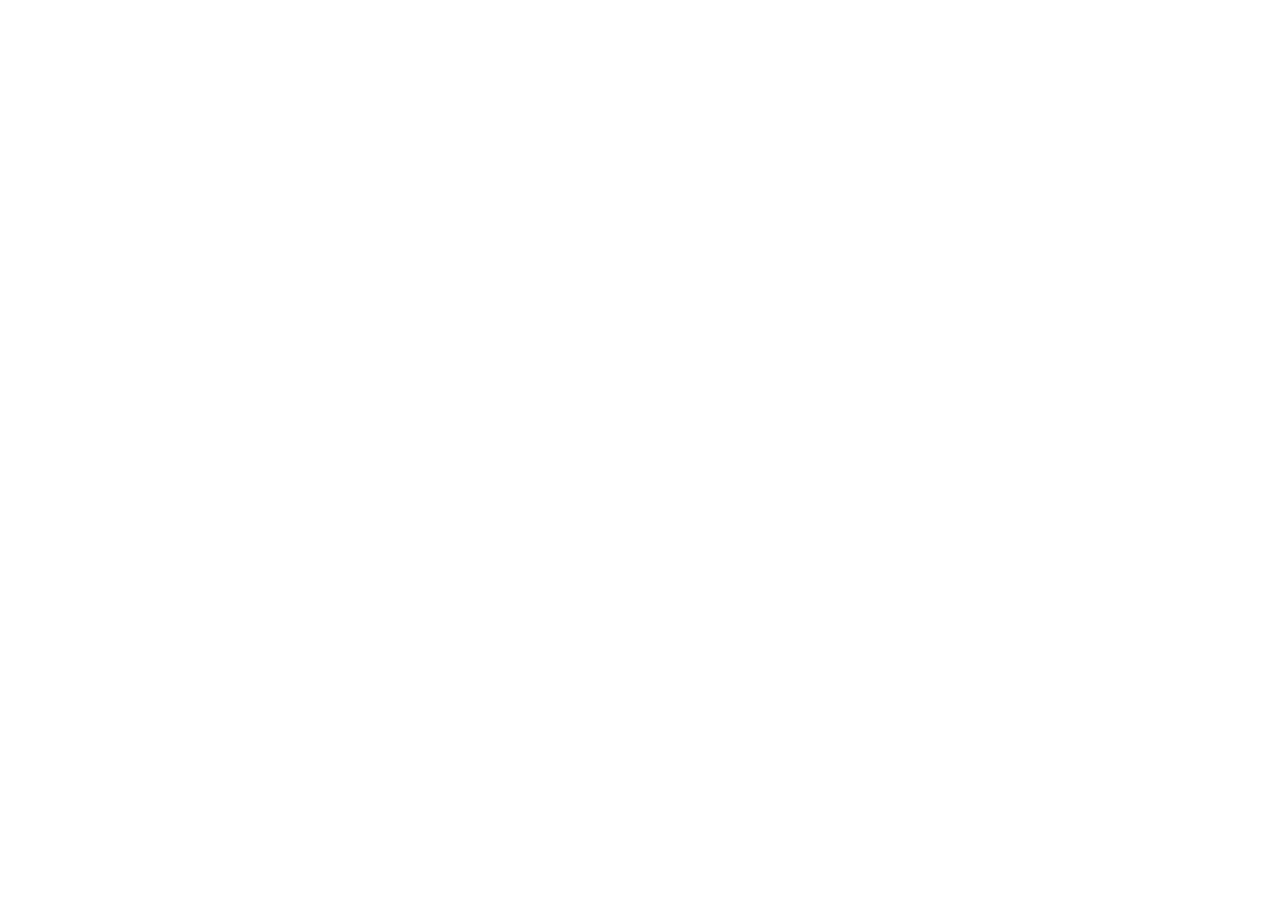
==== index.html @ 210fc1e4 "Atualização" ====
<!DOCTYPE html>
<html lang="pt-br">
<head>
    <meta charset="UTF-8">
    <meta name="viewport" content="width=device-width, initial-scale=1.0">
    <title>First Front</title>
</head>
<body>

    <div id="wrap">



    </div>

    
    
</body>
</html>
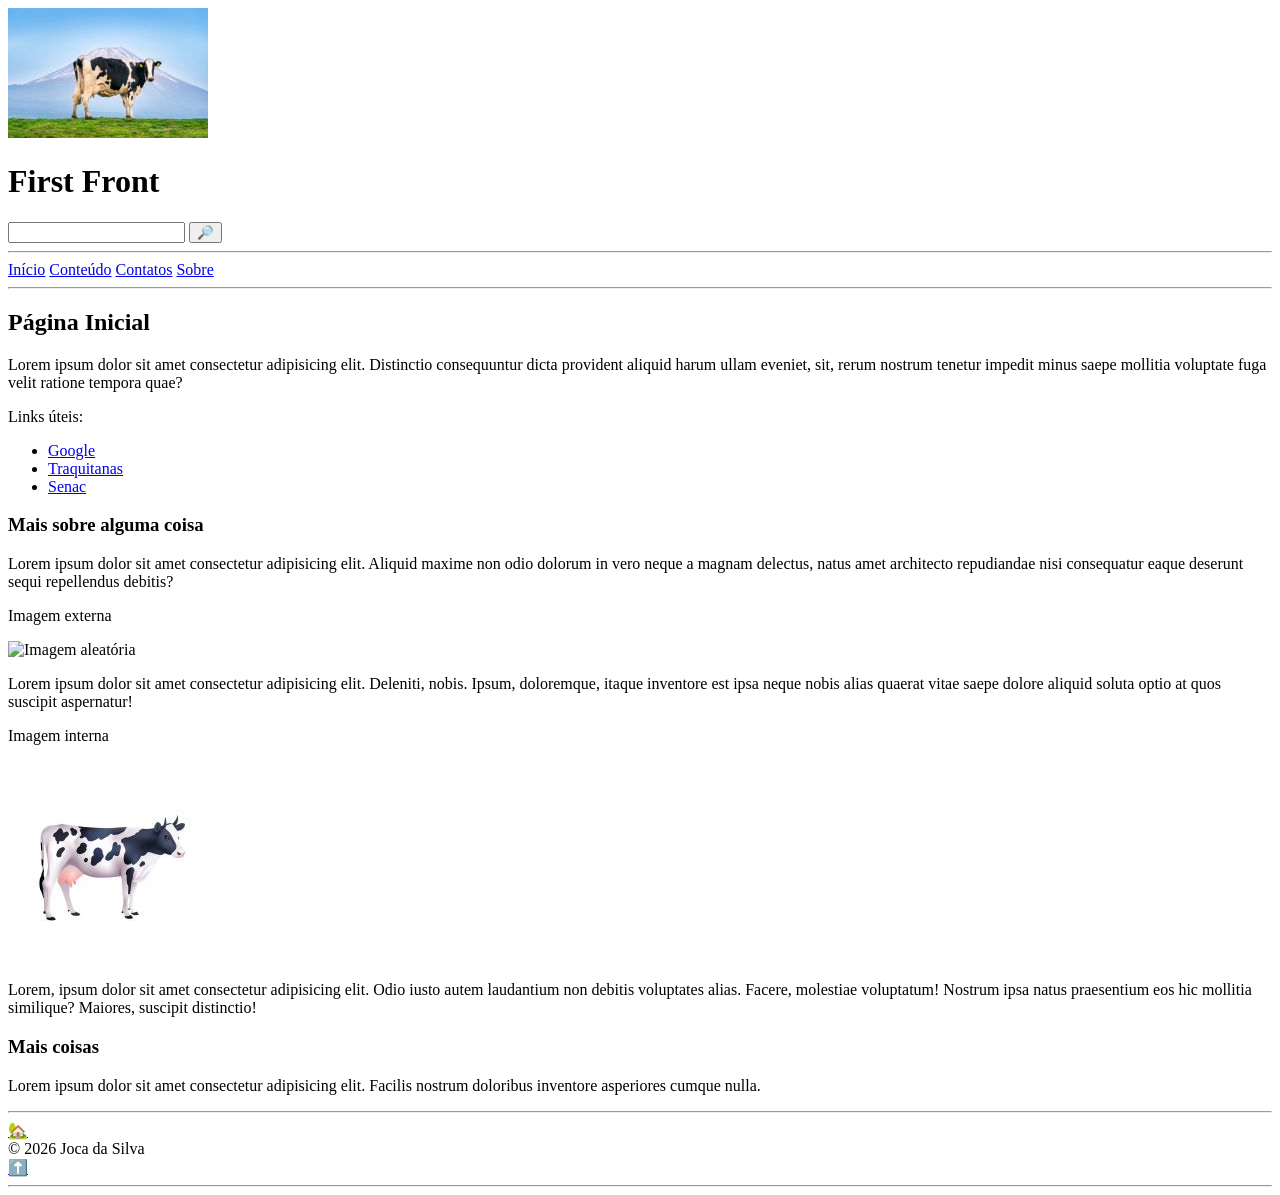
==== commit baca2324: "Site" ====
--- a/index.html
+++ b/index.html
@@ -1,19 +1,102 @@
 <!DOCTYPE html>
 <html lang="pt-br">
+
 <head>
     <meta charset="UTF-8">
     <meta name="viewport" content="width=device-width, initial-scale=1.0">
     <title>First Front</title>
 </head>
+
 <body>
 
+    <!-- div conteiner que limita a largura do conteúdo -->
     <div id="wrap">
 
+      <!-- Cabeçalho -->
+        <header>
 
+            <!-- Logotipo clicável para a página inicial -->
+            <a href="index.html"><img src="img/logo.jpg" alt="Logotipo do First Front"></a>
 
+            <h1>First Front</h1>
+
+            <!-- Formulário de pesquisa no site -->
+             <form action="https://www.google.com/search" method="get" target="_blank">
+               <input type="search" name="q" required>
+                <button type="submit">🔎</button>
+             </form>
+        </header>
+
+        
+<hr>
+        <!-- Menu principal -->
+        <nav>
+            <a href="index.html">Início</a>
+            <a href="conteudo.html">Conteúdo</a>
+            <a href="contatos.html">Contatos</a>
+            <a href="sobre.html">Sobre</a>
+        </nav>
+<hr>
+        <!-- Conteúdo principal -->
+        <main>
+            <section>
+
+                <h2>Página Inicial</h2>
+                <p>Lorem ipsum dolor sit amet consectetur adipisicing elit. Distinctio consequuntur dicta provident
+                    aliquid harum ullam eveniet, sit, rerum nostrum tenetur impedit minus saepe mollitia voluptate fuga
+                    velit ratione tempora quae?</p>
+                <p>Links úteis:</p>
+
+                <!-- 
+                Lista de links externos que abrem em uma nova guia.
+                Use o atributo target="_blank" para abrir o link em outra guia
+                -->
+                <ul>
+                    <li><a href="https://google.com" target="_blank">Google</a></li>
+                    <li><a href="https://links.lufer.click" target="_blank">Traquitanas</a></li>
+                    <li><a href="https://www.rj.senac.br" target="_blank">Senac</a></li>
+                </ul>
+
+                <h3>Mais sobre alguma coisa</h3>
+                <p>Lorem ipsum dolor sit amet consectetur adipisicing elit. Aliquid maxime non odio dolorum in vero
+                    neque a magnam delectus, natus amet architecto repudiandae nisi consequatur eaque deserunt sequi
+                    repellendus debitis?</p>
+
+                <p>Imagem externa</p>
+                <img src="https://picsum.photos/400/300" alt="Imagem aleatória">
+
+                <p>Lorem ipsum dolor sit amet consectetur adipisicing elit. Deleniti, nobis. Ipsum, doloremque, itaque
+                    inventore est ipsa neque nobis alias quaerat vitae saepe dolore aliquid soluta optio at quos
+                    suscipit aspernatur!</p>
+
+                <p>Imagem interna</p>
+                <img src="img/1419.jpg" alt="Vaquinha">
+
+            <p>Lorem, ipsum dolor sit amet consectetur adipisicing elit. Odio iusto autem laudantium non debitis
+                    voluptates alias. Facere, molestiae voluptatum! Nostrum ipsa natus praesentium eos hic mollitia
+                    similique? Maiores, suscipit distinctio!</p>
+
+            </section>
+
+            <!-- Conteúdo complementar -->
+            <aside>
+                <h3>Mais coisas</h3>
+                <p>Lorem ipsum dolor sit amet consectetur adipisicing elit. Facilis nostrum doloribus inventore
+                    asperiores cumque nulla.</p>
+            </aside>
+
+         </main>
+<hr>
+        <!-- rodapé -->
+         <footer>
+            <a href="index.html">🏡</a>
+           <div>&copy; 2026 Joca da Silva</div> 
+         <a href="#top">⬆️</a>
+        
+        </footer>
+<hr>
     </div>
 
-    
-    
 </body>
+
 </html>
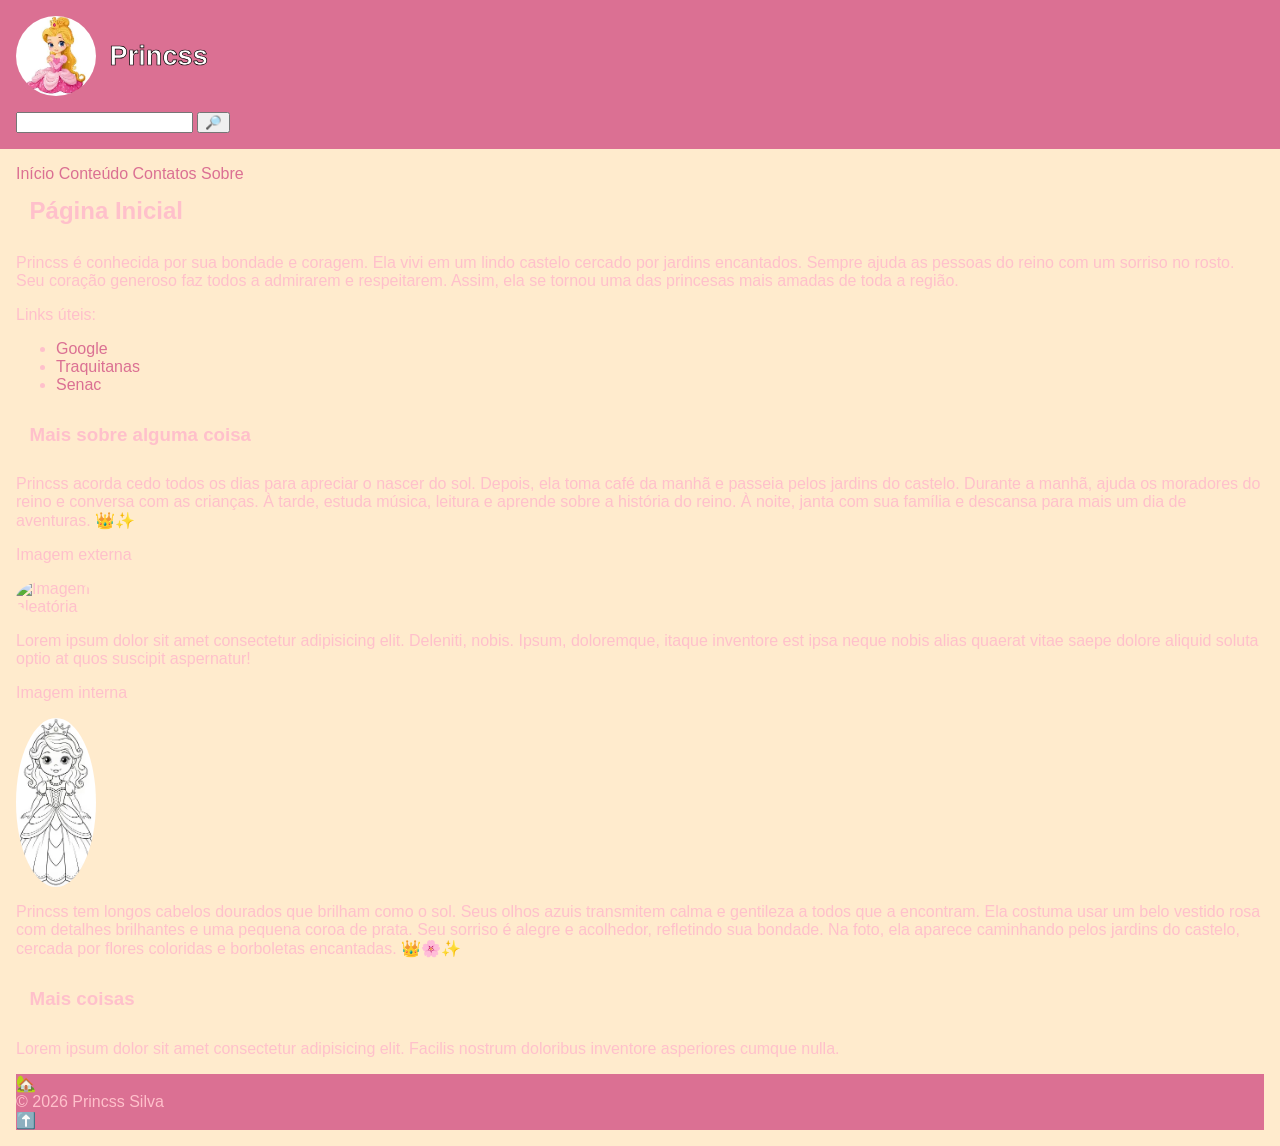
==== commit 5580545c: "Atualizações" ====
--- a/index.html
+++ b/index.html
@@ -5,6 +5,87 @@
     <meta charset="UTF-8">
     <meta name="viewport" content="width=device-width, initial-scale=1.0">
     <title>First Front</title>
+    <link rel="stylesheet" href="css/style.css">
+    <style>
+        /***********************************
+         * Folhas de Estilo do Frist Front *
+         ***********************************/
+
+        /***** Reset Geral *****/
+
+        /* Todas as caixas */
+        * {
+            box-sizing: border-box;
+            outline: none;
+        }
+
+        /* Todos links */
+        a {
+            text-decoration: none;
+            color: palevioletred;
+        }
+
+        /* Todos os links com ponteiro sobre */
+        a:hover {
+            color: blacked;
+        }
+
+        /* Elementoas raiz */
+        html,
+        body {
+            position: relative;
+            width: 100%;
+            margin: 0;
+            padding: 0;
+
+            /* Definir a fonte padrão e o tamanho */
+            font-family: Verdana, Geneva, Tahoma, sans-serif;
+            font-size: 16px;
+            /*
+           O atributo acima define uma unidade "rem".
+           Iso significa que 1rem = 16px, .5rem = 8px, 2rem = 32px 
+           */
+        }
+
+        h1,
+        h2,
+        h3,
+        h4,
+        h5,
+        h6 {
+            margin: 0;
+            padding: .85rem;
+        }
+
+        /***** Cabeçalho *****/
+        /* Seleciona o elemento "header" que é filho direto do emelento div#wrap */
+        #wrap>header {
+            background-color: yellow;
+            padding: 1rem;
+        }
+
+        #wrap>header img {
+            display: block;
+            width: 5rem;
+            height: auto;
+            border-radius: 50%;
+        }
+
+          #wrap>header>div {
+            display: flex;
+            align-items:center;
+        }
+
+        #wrap > header form {
+            margin-top: 1rem;
+        }
+
+         #wrap > header h1 {
+            font-size: 1.7rem;
+            color: #fff;
+            -webkit-text-stroke: .7px black;
+         }
+    </style>
 </head>
 
 <body>
@@ -12,89 +93,102 @@
     <!-- div conteiner que limita a largura do conteúdo -->
     <div id="wrap">
 
-      <!-- Cabeçalho -->
-        <header>
+        <!-- Cabeçalho -->
+        <header style="background-color:palevioletred ; color: whitesmoke;">
+            <div>
 
-            <!-- Logotipo clicável para a página inicial -->
-            <a href="index.html"><img src="img/logo.jpg" alt="Logotipo do First Front"></a>
+                <!-- Logotipo clicável para a página inicial -->
+                <a href="index.html"><img src="img/OIP (1).webp" alt="Logotipo do First Front"></a>
 
-            <h1>First Front</h1>
+                <h1>Princss</h1>
+            </div>
+
 
             <!-- Formulário de pesquisa no site -->
-             <form action="https://www.google.com/search" method="get" target="_blank">
-               <input type="search" name="q" required>
+            <form action="https://www.google.com/search" method="get" target="_blank">
+                <input type="search" name="q" required>
                 <button type="submit">🔎</button>
-             </form>
+            </form>
         </header>
 
-        
-<hr>
+
+
         <!-- Menu principal -->
-        <nav>
+        <header style="background-color:blanchedalmond; color: black;">
             <a href="index.html">Início</a>
             <a href="conteudo.html">Conteúdo</a>
             <a href="contatos.html">Contatos</a>
             <a href="sobre.html">Sobre</a>
-        </nav>
-<hr>
-        <!-- Conteúdo principal -->
-        <main>
-            <section>
+            </nav>
 
-                <h2>Página Inicial</h2>
-                <p>Lorem ipsum dolor sit amet consectetur adipisicing elit. Distinctio consequuntur dicta provident
-                    aliquid harum ullam eveniet, sit, rerum nostrum tenetur impedit minus saepe mollitia voluptate fuga
-                    velit ratione tempora quae?</p>
-                <p>Links úteis:</p>
+            <!-- Conteúdo principal -->
 
-                <!-- 
+            <main>
+
+                <section>
+
+                    <h2>Página Inicial</h2>
+                    <p>Princss é conhecida por sua bondade e coragem.
+                        Ela vivi em um lindo castelo cercado por jardins encantados.
+                        Sempre ajuda as pessoas do reino com um sorriso no rosto.
+                        Seu coração generoso faz todos a admirarem e respeitarem.
+                        Assim, ela se tornou uma das princesas mais amadas de toda a região.</p>
+                    <p>Links úteis:</p>
+
+
+                    <!-- 
                 Lista de links externos que abrem em uma nova guia.
                 Use o atributo target="_blank" para abrir o link em outra guia
                 -->
-                <ul>
-                    <li><a href="https://google.com" target="_blank">Google</a></li>
-                    <li><a href="https://links.lufer.click" target="_blank">Traquitanas</a></li>
-                    <li><a href="https://www.rj.senac.br" target="_blank">Senac</a></li>
-                </ul>
+                    <ul>
+                        <li><a href="https://google.com" target="_blank">Google</a></li>
+                        <li><a href="https://links.lufer.click" target="_blank">Traquitanas</a></li>
+                        <li><a href="https://www.rj.senac.br" target="_blank">Senac</a></li>
+                    </ul>
 
-                <h3>Mais sobre alguma coisa</h3>
-                <p>Lorem ipsum dolor sit amet consectetur adipisicing elit. Aliquid maxime non odio dolorum in vero
-                    neque a magnam delectus, natus amet architecto repudiandae nisi consequatur eaque deserunt sequi
-                    repellendus debitis?</p>
+                    <h3>Mais sobre alguma coisa</h3>
+                    <p>Princss acorda cedo todos os dias para apreciar o nascer do sol.
+                        Depois, ela toma café da manhã e passeia pelos jardins do castelo.
+                        Durante a manhã, ajuda os moradores do reino e conversa com as crianças.
+                        À tarde, estuda música, leitura e aprende sobre a história do reino.
+                        À noite, janta com sua família e descansa para mais um dia de aventuras. 👑✨</p>
 
-                <p>Imagem externa</p>
-                <img src="https://picsum.photos/400/300" alt="Imagem aleatória">
+                    <p>Imagem externa</p>
+                    <img src="https://picsum.photos/400/300" alt="Imagem aleatória">
 
-                <p>Lorem ipsum dolor sit amet consectetur adipisicing elit. Deleniti, nobis. Ipsum, doloremque, itaque
-                    inventore est ipsa neque nobis alias quaerat vitae saepe dolore aliquid soluta optio at quos
-                    suscipit aspernatur!</p>
+                    <p>Lorem ipsum dolor sit amet consectetur adipisicing elit. Deleniti, nobis. Ipsum, doloremque,
+                        itaque
+                        inventore est ipsa neque nobis alias quaerat vitae saepe dolore aliquid soluta optio at quos
+                        suscipit aspernatur!</p>
 
-                <p>Imagem interna</p>
-                <img src="img/1419.jpg" alt="Vaquinha">
+                    <p>Imagem interna</p>
+                    <img src="img/OIP.webp" alt="Vaquinha">
 
-            <p>Lorem, ipsum dolor sit amet consectetur adipisicing elit. Odio iusto autem laudantium non debitis
-                    voluptates alias. Facere, molestiae voluptatum! Nostrum ipsa natus praesentium eos hic mollitia
-                    similique? Maiores, suscipit distinctio!</p>
+                    <p>Princss tem longos cabelos dourados que brilham como o sol. Seus olhos azuis transmitem calma e
+                        gentileza a todos que a encontram. Ela costuma usar um belo vestido rosa com detalhes brilhantes
+                        e uma pequena coroa de prata. Seu sorriso é alegre e acolhedor, refletindo sua bondade. Na foto,
+                        ela aparece caminhando pelos jardins do castelo, cercada por flores coloridas e borboletas
+                        encantadas. 👑🌸✨</p>
 
-            </section>
+                </section>
 
-            <!-- Conteúdo complementar -->
-            <aside>
-                <h3>Mais coisas</h3>
-                <p>Lorem ipsum dolor sit amet consectetur adipisicing elit. Facilis nostrum doloribus inventore
-                    asperiores cumque nulla.</p>
-            </aside>
+                <!-- Conteúdo complementar -->
+                <aside>
+                    <h3>Mais coisas</h3>
+                    <p>Lorem ipsum dolor sit amet consectetur adipisicing elit. Facilis nostrum doloribus inventore
+                        asperiores cumque nulla.</p>
+                </aside>
 
-         </main>
-<hr>
-        <!-- rodapé -->
-         <footer>
-            <a href="index.html">🏡</a>
-           <div>&copy; 2026 Joca da Silva</div> 
-         <a href="#top">⬆️</a>
-        
-        </footer>
-<hr>
+            </main>
+
+            <!-- rodapé -->
+            <footer>
+                <a href="index.html">🏡</a>
+                <div>&copy; 2026 Princss Silva</div>
+                <a href="#top">⬆️</a>
+
+            </footer>
+
     </div>
 
 </body>
--- a/css/style.css
+++ b/css/style.css
@@ -0,0 +1,2 @@
+footer{ background-color: palevioletred; color: pink;}
+main{background-color: blanchedalmond; color: pink;}
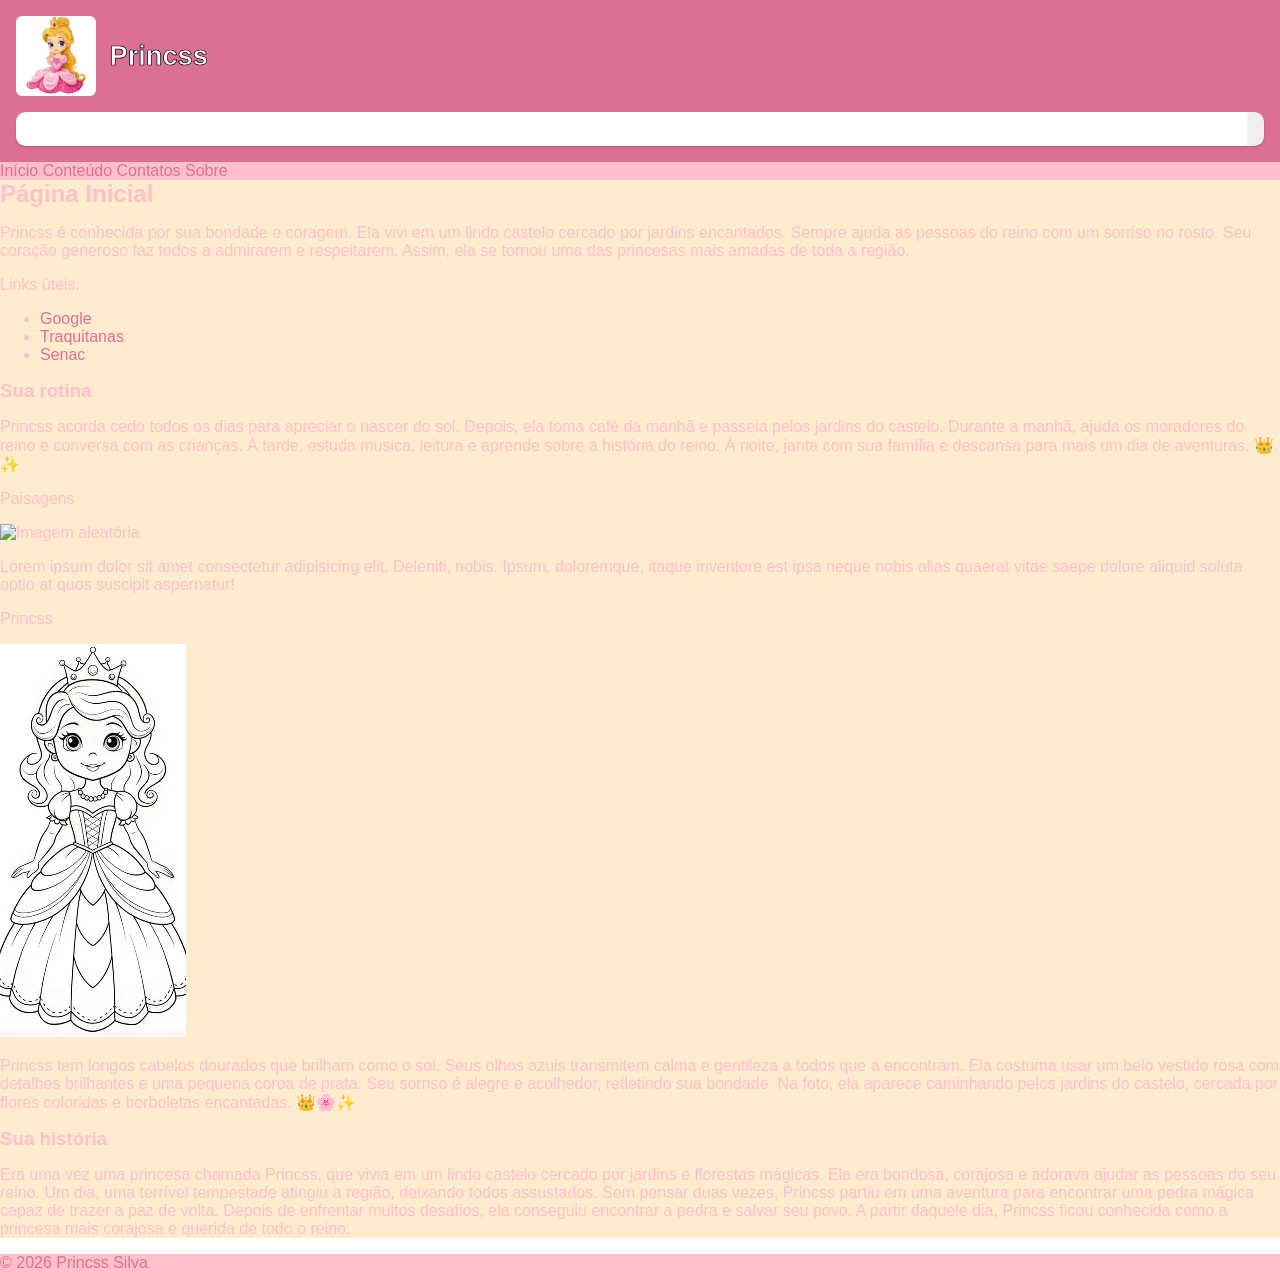
==== commit 39311356: "Atualizações" ====
--- a/index.html
+++ b/index.html
@@ -6,6 +6,7 @@
     <meta name="viewport" content="width=device-width, initial-scale=1.0">
     <title>First Front</title>
     <link rel="stylesheet" href="css/style.css">
+    <link rel="stylesheet" href="https://cdnjs.cloudflare.com/ajax/libs/font-awesome/7.3.1/css/all.min.css">
     <style>
         /***********************************
          * Folhas de Estilo do Frist Front *
@@ -54,7 +55,7 @@
         h5,
         h6 {
             margin: 0;
-            padding: .85rem;
+            padding: 0%;
         }
 
         /***** Cabeçalho *****/
@@ -62,29 +63,80 @@
         #wrap>header {
             background-color: yellow;
             padding: 1rem;
-        }
-
+            background-color: palevioletred;
+            color: whitesmoke;
+        }
+
+        /* Apenas imagem dentro do header. */
         #wrap>header img {
             display: block;
             width: 5rem;
             height: auto;
-            border-radius: 50%;
-        }
-
-          #wrap>header>div {
+            border-radius: .4rem;
+        }
+
+        /* Elemento div que contém logo e nome do site. */
+        #wrap>header>div {
             display: flex;
-            align-items:center;
-        }
-
-        #wrap > header form {
+            align-items: center;
+        }
+
+        /* Formulário de pesquisa no header. */
+        #wrap>header form {
             margin-top: 1rem;
-        }
-
-         #wrap > header h1 {
+            display: flex;
+
+        }
+
+        /* O campo de pesquisa cresce o máximo possível. */
+        #wrap>header form input {
+            flex-grow: 1;
+            border-radius: .6rem 0 0 .6rem; 
+
+        }
+
+        #wrap>header form button {
+            border-radius: 0 .6rem .6rem 0;
+         
+        }
+
+        /* 
+        Seleciona todos os filhos do form e
+        herda as configurações da fonte dos elementos raiz (HTML, BODY). */
+        #wrap>header form>* {
+            font-size: inherit;
+            font-family: inherit;
+            border: none;
+            padding: .5rem;
+            box-shadow: 0 1px 2px 0 rgba(0, 0, 0, .2); 
+        }
+        
+
+
+        /* Título (nome) do site. */
+        #wrap>header h1 {
             font-size: 1.7rem;
             color: #fff;
             -webkit-text-stroke: .7px black;
-         }
+            padding-left: .85rem;
+
+        }
+
+
+
+        /***** Classes de uso geral *****/
+
+        /* Imagens responsivas */
+        img.responsive {
+            max-width: 100%;
+            width: auto;
+        }
+
+        #wrap>nav {
+            background-color: pink;
+            color: white;
+            font-size: 1rem;
+        }
     </style>
 </head>
 
@@ -94,7 +146,7 @@
     <div id="wrap">
 
         <!-- Cabeçalho -->
-        <header style="background-color:palevioletred ; color: whitesmoke;">
+        <header>
             <div>
 
                 <!-- Logotipo clicável para a página inicial -->
@@ -107,87 +159,100 @@
             <!-- Formulário de pesquisa no site -->
             <form action="https://www.google.com/search" method="get" target="_blank">
                 <input type="search" name="q" required>
-                <button type="submit">🔎</button>
+                <button type="submit"><i class="fa-solid fa-magnifying-glass fa-fw"></i></button>
             </form>
         </header>
 
 
 
         <!-- Menu principal -->
-        <header style="background-color:blanchedalmond; color: black;">
-            <a href="index.html">Início</a>
-            <a href="conteudo.html">Conteúdo</a>
-            <a href="contatos.html">Contatos</a>
-            <a href="sobre.html">Sobre</a>
-            </nav>
-
-            <!-- Conteúdo principal -->
-
-            <main>
-
-                <section>
-
-                    <h2>Página Inicial</h2>
-                    <p>Princss é conhecida por sua bondade e coragem.
-                        Ela vivi em um lindo castelo cercado por jardins encantados.
-                        Sempre ajuda as pessoas do reino com um sorriso no rosto.
-                        Seu coração generoso faz todos a admirarem e respeitarem.
-                        Assim, ela se tornou uma das princesas mais amadas de toda a região.</p>
-                    <p>Links úteis:</p>
-
-
-                    <!-- 
+        <nav>
+            <a href="index.html">
+                <i class="fa-solid fa-house"></i>
+                <span>Início</span></a>
+            <a href="conteudo.html">
+                <i class="fa-solid fa-crown"></i>
+                <span>Conteúdo</span></a>
+
+            <a href="contatos.html">
+                <i class="fa-solid fa-comments fa-fw"></i>
+                <span>Contatos</span></a>
+            <a href="sobre.html">
+                <i class="fa-solid fa-circle-info fa-fw"></i>
+                <span>Sobre</span></a>
+        </nav>
+
+        <!-- Conteúdo principal -->
+
+        <main>
+
+            <section>
+
+                <h2>Página Inicial</h2>
+                <p>Princss é conhecida por sua bondade e coragem.
+                    Ela vivi em um lindo castelo cercado por jardins encantados.
+                    Sempre ajuda as pessoas do reino com um sorriso no rosto.
+                    Seu coração generoso faz todos a admirarem e respeitarem.
+                    Assim, ela se tornou uma das princesas mais amadas de toda a região.</p>
+                <p>Links úteis:</p>
+
+
+                <!-- 
                 Lista de links externos que abrem em uma nova guia.
                 Use o atributo target="_blank" para abrir o link em outra guia
                 -->
-                    <ul>
-                        <li><a href="https://google.com" target="_blank">Google</a></li>
-                        <li><a href="https://links.lufer.click" target="_blank">Traquitanas</a></li>
-                        <li><a href="https://www.rj.senac.br" target="_blank">Senac</a></li>
-                    </ul>
-
-                    <h3>Mais sobre alguma coisa</h3>
-                    <p>Princss acorda cedo todos os dias para apreciar o nascer do sol.
-                        Depois, ela toma café da manhã e passeia pelos jardins do castelo.
-                        Durante a manhã, ajuda os moradores do reino e conversa com as crianças.
-                        À tarde, estuda música, leitura e aprende sobre a história do reino.
-                        À noite, janta com sua família e descansa para mais um dia de aventuras. 👑✨</p>
-
-                    <p>Imagem externa</p>
-                    <img src="https://picsum.photos/400/300" alt="Imagem aleatória">
-
-                    <p>Lorem ipsum dolor sit amet consectetur adipisicing elit. Deleniti, nobis. Ipsum, doloremque,
-                        itaque
-                        inventore est ipsa neque nobis alias quaerat vitae saepe dolore aliquid soluta optio at quos
-                        suscipit aspernatur!</p>
-
-                    <p>Imagem interna</p>
-                    <img src="img/OIP.webp" alt="Vaquinha">
-
-                    <p>Princss tem longos cabelos dourados que brilham como o sol. Seus olhos azuis transmitem calma e
-                        gentileza a todos que a encontram. Ela costuma usar um belo vestido rosa com detalhes brilhantes
-                        e uma pequena coroa de prata. Seu sorriso é alegre e acolhedor, refletindo sua bondade. Na foto,
-                        ela aparece caminhando pelos jardins do castelo, cercada por flores coloridas e borboletas
-                        encantadas. 👑🌸✨</p>
-
-                </section>
-
-                <!-- Conteúdo complementar -->
-                <aside>
-                    <h3>Mais coisas</h3>
-                    <p>Lorem ipsum dolor sit amet consectetur adipisicing elit. Facilis nostrum doloribus inventore
-                        asperiores cumque nulla.</p>
-                </aside>
-
-            </main>
-
-            <!-- rodapé -->
-            <footer>
-                <a href="index.html">🏡</a>
-                <div>&copy; 2026 Princss Silva</div>
-                <a href="#top">⬆️</a>
-
-            </footer>
+                <ul>
+                    <li><a href="https://google.com" target="_blank">Google</a></li>
+                    <li><a href="https://links.lufer.click" target="_blank">Traquitanas</a></li>
+                    <li><a href="https://www.rj.senac.br" target="_blank">Senac</a></li>
+                </ul>
+
+                <h3>Sua rotina</h3>
+                <p>Princss acorda cedo todos os dias para apreciar o nascer do sol.
+                    Depois, ela toma café da manhã e passeia pelos jardins do castelo.
+                    Durante a manhã, ajuda os moradores do reino e conversa com as crianças.
+                    À tarde, estuda música, leitura e aprende sobre a história do reino.
+                    À noite, janta com sua família e descansa para mais um dia de aventuras. 👑✨</p>
+
+                <p>Paisagens</p>
+                <img class="responsive" src="https://picsum.photos/400/300" alt="Imagem aleatória">
+
+                <p>Lorem ipsum dolor sit amet consectetur adipisicing elit. Deleniti, nobis. Ipsum, doloremque,
+                    itaque
+                    inventore est ipsa neque nobis alias quaerat vitae saepe dolore aliquid soluta optio at quos
+                    suscipit aspernatur!</p>
+
+                <p>Princss</p>
+                <img class="responsive" src="img/OIP.webp" alt="Vaquinha">
+
+                <p>Princss tem longos cabelos dourados que brilham como o sol. Seus olhos azuis transmitem calma e
+                    gentileza a todos que a encontram. Ela costuma usar um belo vestido rosa com detalhes brilhantes
+                    e uma pequena coroa de prata. Seu sorriso é alegre e acolhedor, refletindo sua bondade. Na foto,
+                    ela aparece caminhando pelos jardins do castelo, cercada por flores coloridas e borboletas
+                    encantadas. 👑🌸✨</p>
+
+            </section>
+
+            <!-- Conteúdo complementar -->
+            <aside>
+                <h3>Sua história</h3>
+                <p>Era uma vez uma princesa chamada Princss, que vivia em um lindo castelo cercado por jardins e
+                    florestas mágicas. Ela era bondosa, corajosa e adorava ajudar as pessoas do seu reino. Um dia, uma
+                    terrível tempestade atingiu a região, deixando todos assustados. Sem pensar duas vezes, Princss
+                    partiu em uma aventura para encontrar uma pedra mágica capaz de trazer a paz de volta. Depois de
+                    enfrentar muitos desafios, ela conseguiu encontrar a pedra e salvar seu povo. A partir daquele dia,
+                    Princss ficou conhecida como a princesa mais corajosa e querida de todo o reino.</p>
+            </aside>
+
+        </main>
+
+        <!-- rodapé -->
+        <footer>
+            <a href="index.html" title="Ir para a página inicial"><i class="fa-solid fa-house fa-fw"></i></a>
+            <div>&copy; 2026 Princss Silva</div>
+            <a href="#top" title="Ir para o topo da página"><i class="fa-solid fa-circle-arrow-up"></i></a>
+
+        </footer>
 
     </div>
 
--- a/css/style.css
+++ b/css/style.css
@@ -1,2 +1,2 @@
-footer{ background-color: palevioletred; color: pink;}
+footer{ background-color: pink; color: palevioletred;}
 main{background-color: blanchedalmond; color: pink;}
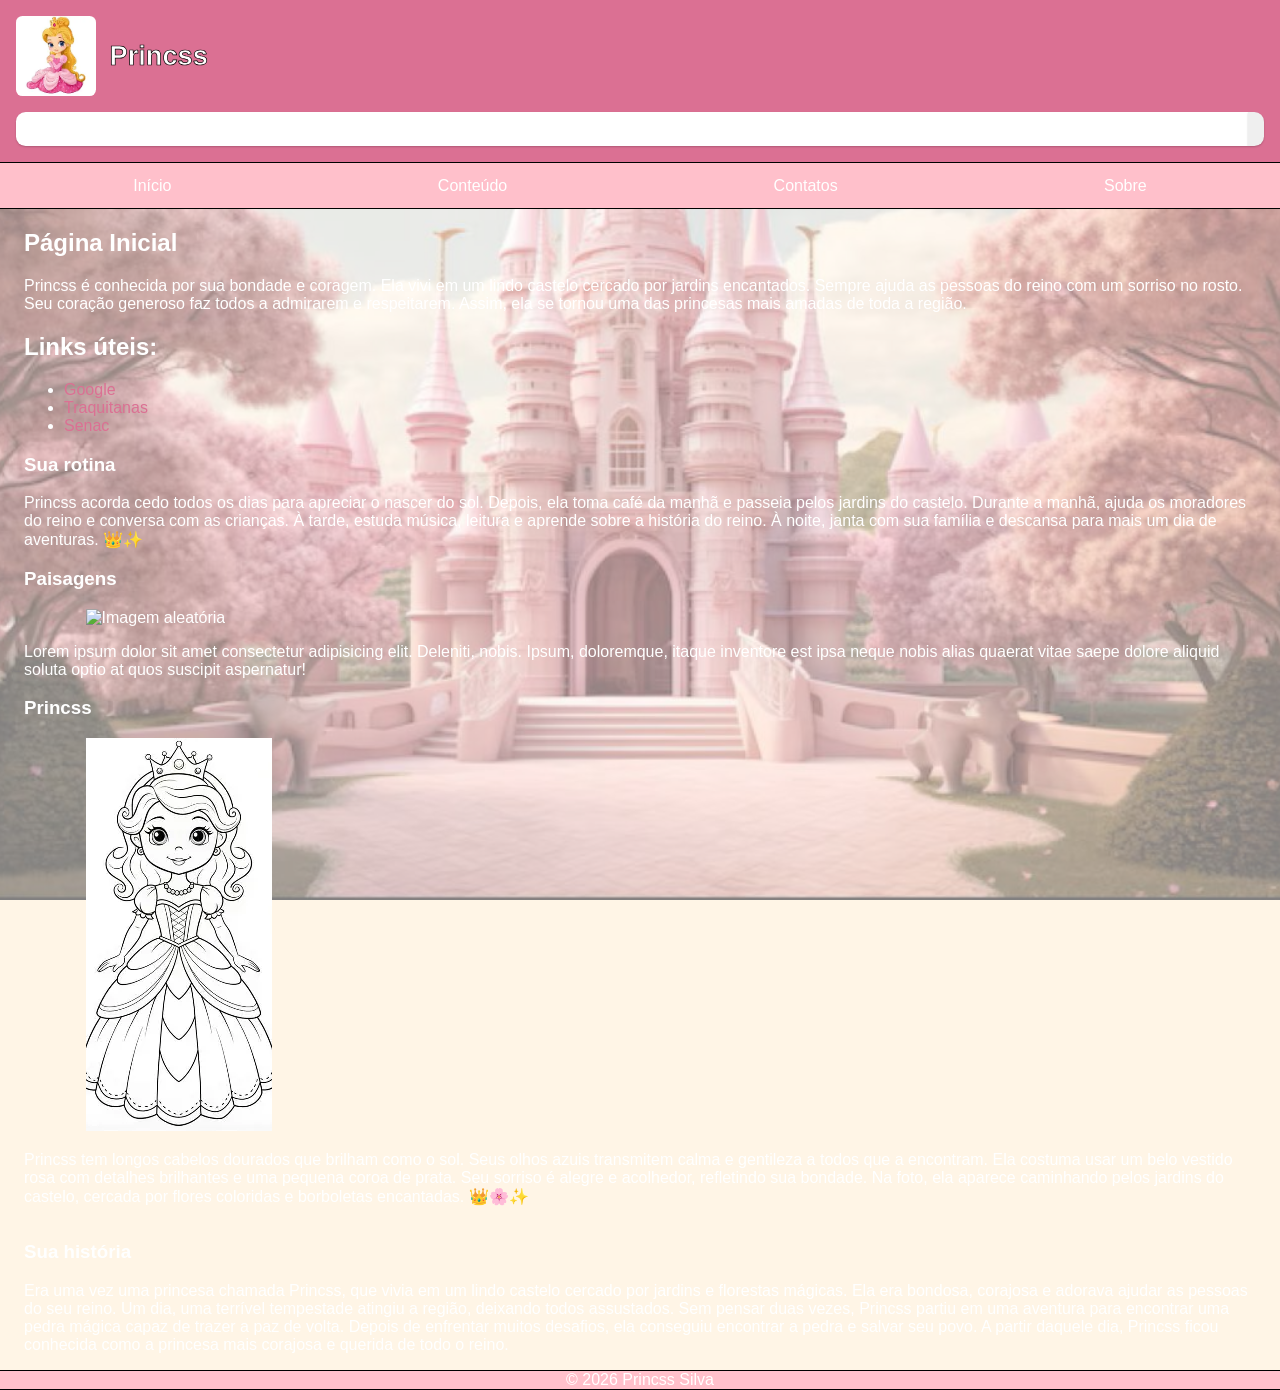
==== commit da965f21: "Atualização" ====
--- a/index.html
+++ b/index.html
@@ -4,140 +4,11 @@
 <head>
     <meta charset="UTF-8">
     <meta name="viewport" content="width=device-width, initial-scale=1.0">
-    <title>First Front</title>
+    <title>Princss</title>
     <link rel="stylesheet" href="css/style.css">
     <link rel="stylesheet" href="https://cdnjs.cloudflare.com/ajax/libs/font-awesome/7.3.1/css/all.min.css">
-    <style>
-        /***********************************
-         * Folhas de Estilo do Frist Front *
-         ***********************************/
-
-        /***** Reset Geral *****/
-
-        /* Todas as caixas */
-        * {
-            box-sizing: border-box;
-            outline: none;
-        }
-
-        /* Todos links */
-        a {
-            text-decoration: none;
-            color: palevioletred;
-        }
-
-        /* Todos os links com ponteiro sobre */
-        a:hover {
-            color: blacked;
-        }
-
-        /* Elementoas raiz */
-        html,
-        body {
-            position: relative;
-            width: 100%;
-            margin: 0;
-            padding: 0;
-
-            /* Definir a fonte padrão e o tamanho */
-            font-family: Verdana, Geneva, Tahoma, sans-serif;
-            font-size: 16px;
-            /*
-           O atributo acima define uma unidade "rem".
-           Iso significa que 1rem = 16px, .5rem = 8px, 2rem = 32px 
-           */
-        }
-
-        h1,
-        h2,
-        h3,
-        h4,
-        h5,
-        h6 {
-            margin: 0;
-            padding: 0%;
-        }
-
-        /***** Cabeçalho *****/
-        /* Seleciona o elemento "header" que é filho direto do emelento div#wrap */
-        #wrap>header {
-            background-color: yellow;
-            padding: 1rem;
-            background-color: palevioletred;
-            color: whitesmoke;
-        }
-
-        /* Apenas imagem dentro do header. */
-        #wrap>header img {
-            display: block;
-            width: 5rem;
-            height: auto;
-            border-radius: .4rem;
-        }
-
-        /* Elemento div que contém logo e nome do site. */
-        #wrap>header>div {
-            display: flex;
-            align-items: center;
-        }
-
-        /* Formulário de pesquisa no header. */
-        #wrap>header form {
-            margin-top: 1rem;
-            display: flex;
-
-        }
-
-        /* O campo de pesquisa cresce o máximo possível. */
-        #wrap>header form input {
-            flex-grow: 1;
-            border-radius: .6rem 0 0 .6rem; 
-
-        }
-
-        #wrap>header form button {
-            border-radius: 0 .6rem .6rem 0;
-         
-        }
-
-        /* 
-        Seleciona todos os filhos do form e
-        herda as configurações da fonte dos elementos raiz (HTML, BODY). */
-        #wrap>header form>* {
-            font-size: inherit;
-            font-family: inherit;
-            border: none;
-            padding: .5rem;
-            box-shadow: 0 1px 2px 0 rgba(0, 0, 0, .2); 
-        }
-        
-
-
-        /* Título (nome) do site. */
-        #wrap>header h1 {
-            font-size: 1.7rem;
-            color: #fff;
-            -webkit-text-stroke: .7px black;
-            padding-left: .85rem;
-
-        }
-
-
-
-        /***** Classes de uso geral *****/
-
-        /* Imagens responsivas */
-        img.responsive {
-            max-width: 100%;
-            width: auto;
-        }
-
-        #wrap>nav {
-            background-color: pink;
-            color: white;
-            font-size: 1rem;
-        }
-    </style>
+    <link rel="shortcut icon" href="img/usar.webp">
+ 
 </head>
 
 <body>
@@ -167,17 +38,17 @@
 
         <!-- Menu principal -->
         <nav>
-            <a href="index.html">
+            <a href="index.html"  title="Página inicial">
                 <i class="fa-solid fa-house"></i>
                 <span>Início</span></a>
-            <a href="conteudo.html">
+            <a href="conteudo.html" title="Nosso conteúdo">
                 <i class="fa-solid fa-crown"></i>
                 <span>Conteúdo</span></a>
 
-            <a href="contatos.html">
+            <a href="contatos.html" title="Faça contato">
                 <i class="fa-solid fa-comments fa-fw"></i>
                 <span>Contatos</span></a>
-            <a href="sobre.html">
+            <a href="sobre.html" title="Sobre a gente">
                 <i class="fa-solid fa-circle-info fa-fw"></i>
                 <span>Sobre</span></a>
         </nav>
@@ -194,7 +65,7 @@
                     Sempre ajuda as pessoas do reino com um sorriso no rosto.
                     Seu coração generoso faz todos a admirarem e respeitarem.
                     Assim, ela se tornou uma das princesas mais amadas de toda a região.</p>
-                <p>Links úteis:</p>
+                <h2>Links úteis:</h2>
 
 
                 <!-- 
@@ -214,7 +85,7 @@
                     À tarde, estuda música, leitura e aprende sobre a história do reino.
                     À noite, janta com sua família e descansa para mais um dia de aventuras. 👑✨</p>
 
-                <p>Paisagens</p>
+                <h3>Paisagens</h3>
                 <img class="responsive" src="https://picsum.photos/400/300" alt="Imagem aleatória">
 
                 <p>Lorem ipsum dolor sit amet consectetur adipisicing elit. Deleniti, nobis. Ipsum, doloremque,
@@ -222,7 +93,7 @@
                     inventore est ipsa neque nobis alias quaerat vitae saepe dolore aliquid soluta optio at quos
                     suscipit aspernatur!</p>
 
-                <p>Princss</p>
+                <h3>Princss</h3>
                 <img class="responsive" src="img/OIP.webp" alt="Vaquinha">
 
                 <p>Princss tem longos cabelos dourados que brilham como o sol. Seus olhos azuis transmitem calma e
--- a/css/style.css
+++ b/css/style.css
@@ -1,2 +1,248 @@
-footer{ background-color: pink; color: palevioletred;}
-main{background-color: blanchedalmond; color: pink;}
+footer {
+    background-color: pink;
+    color: palevioletred;
+}
+
+
+
+/***********************************
+         * Folhas de Estilo do Frist Front *
+         ***********************************/
+
+/***** Reset Geral *****/
+
+/* Todas as caixas */
+* {
+    box-sizing: border-box;
+    outline: none;
+}
+
+/* Todos links */
+a {
+    text-decoration: none;
+    color: palevioletred;
+}
+
+/* Todos os links com ponteiro sobre */
+a:hover {
+    color: blacked;
+}
+
+/* Elementoas raiz */
+html,
+body {
+    position: relative;
+    width: 100%;
+    margin: 0;
+    padding: 0;
+
+    /* Define a fonte padrão e o tamanho */
+    font-family: Verdana, Geneva, Tahoma, sans-serif;
+    font-size: 16px;
+    /* 
+    O atributo acima define uma unidade "rem". 
+    Iso significa que 1rem = 16px, .5rem = 8px, 2rem = 32px
+    */
+
+    /* Sticky footer */
+    min-height: 100%;
+}
+/* Fundo da página */
+body{
+    background-image: url('../img/fundo2.jpg');
+    background-color: blanchedalmond;
+    background-position: center;
+    background-repeat: no-repeat;
+    background-size: cover;
+    background-attachment: fixed;
+    color:white;
+}
+}
+
+h1,
+h2,
+h3,
+h4,
+h5,
+h6,
+p {
+    margin: 0;
+    padding: 5%;
+    font-size: 1rem
+}
+
+
+/***** Elemento #wrap *****/
+
+#wrap {
+
+    /* Sticky footer */
+    min-height: 100vh;
+    display: flex;
+    flex-direction: column;
+}
+
+/***** Cabeçalho *****/
+/* Seleciona o elemento "header" que é filho direto do emelento div#wrap */
+#wrap>header {
+
+    padding: 1rem;
+    background-color: palevioletred;
+    color: white;
+}
+
+/* Apenas imagem dentro do header. */
+#wrap>header img {
+    display: block;
+    width: 5rem;
+    height: auto;
+    border-radius: .4rem;
+}
+
+/* Elemento div que contém logo e nome do site. */
+#wrap>header>div {
+    display: flex;
+    align-items: center;
+}
+
+/* Formulário de pesquisa no header. */
+#wrap>header form {
+    margin-top: 1rem;
+    display: flex;
+
+}
+
+/* O campo de pesquisa cresce o máximo possível. */
+#wrap>header form input {
+    flex-grow: 1;
+    border-radius: .6rem 0 0 .6rem;
+
+}
+
+#wrap>header form button {
+    border-radius: 0 .6rem .6rem 0;
+
+}
+
+/* 
+        Seleciona todos os filhos do form e
+        herda as configurações da fonte dos elementos raiz (HTML, BODY). */
+#wrap>header form>* {
+    font-size: inherit;
+    font-family: inherit;
+    border: none;
+    padding: .5rem;
+    box-shadow: 0 1px 2px 0 rgba(0, 0, 0, .2);
+}
+
+
+
+/* Título (nome) do site. */
+#wrap>header h1 {
+    font-size: 1.7rem;
+    color: #fff;
+    -webkit-text-stroke: .7px black;
+    padding-left: .85rem;
+
+}
+
+
+
+/***** Classes de uso geral *****/
+
+/* Imagens responsivas */
+img.responsive {
+    max-width: 100%;
+    width: auto;
+    margin-left: 5%;
+}
+
+/***** Menu principal *****/
+#wrap>nav {
+    background-color: pink;
+    display: flex;
+    justify-content: space-around;
+    border-top: 1px solid black;
+    border-bottom: 1px solid black;
+}
+
+
+
+#wrap>nav>a {
+    padding: .8rem .5rem;
+    display: flex;
+    flex-direction: column;
+    align-items: center;
+    gap: .10rem;
+    color: white;
+    transition: .2s;
+}
+
+#wrap>nav i {
+    font-size: 1.5rem;
+}
+
+/* Quando o cursor do mouse está sobre */
+#wrap>nav a:hover {
+    background-color: blanchedalmond;
+    color: black;
+}
+
+#wrap>footer a:hover {
+    padding: .1.5rem;
+    background-color: blanchedalmond;
+    color: black;
+}
+
+
+
+/*Rodapé*/
+
+#wrap>footer {
+
+    background-color: pink;
+    display: flex;
+    flex-direction: center;
+    align-items: center;
+    color: white;
+    transition: .2s;
+    justify-content: space-between;
+    border-top: 1px solid black;
+    border-bottom: 1px solid black;
+}
+
+/***** Conteúdo principal *****/
+/* Sticky footer */
+#wrap>footer i {
+    font-size: 1.5rem;
+}
+
+#wrap>main {
+     /* Sticky footer */
+    flex: 1;
+    min-height: 100%;
+    display: flex;
+    flex-direction: column;
+}
+
+#wrap>main section,
+#wrap>main article {
+    padding: 0 1.5rem;
+     background-color: rgba(255, 255, 255, 0.5);
+
+     /* Sticky footer */
+    flex: 1;
+    
+}
+#wrap>main aside {
+    padding: 0 1.5rem;
+    background-color: rgba(255, 255, 255, 0.5);
+     /* Sticky footer */
+    flex: 1;
+    
+}
+/*muda a cor perto do rodapé 
+#wrap>main aside {
+    background-color: rgb(222, 222, 222);
+    padding: 0 1rem;
+}*/
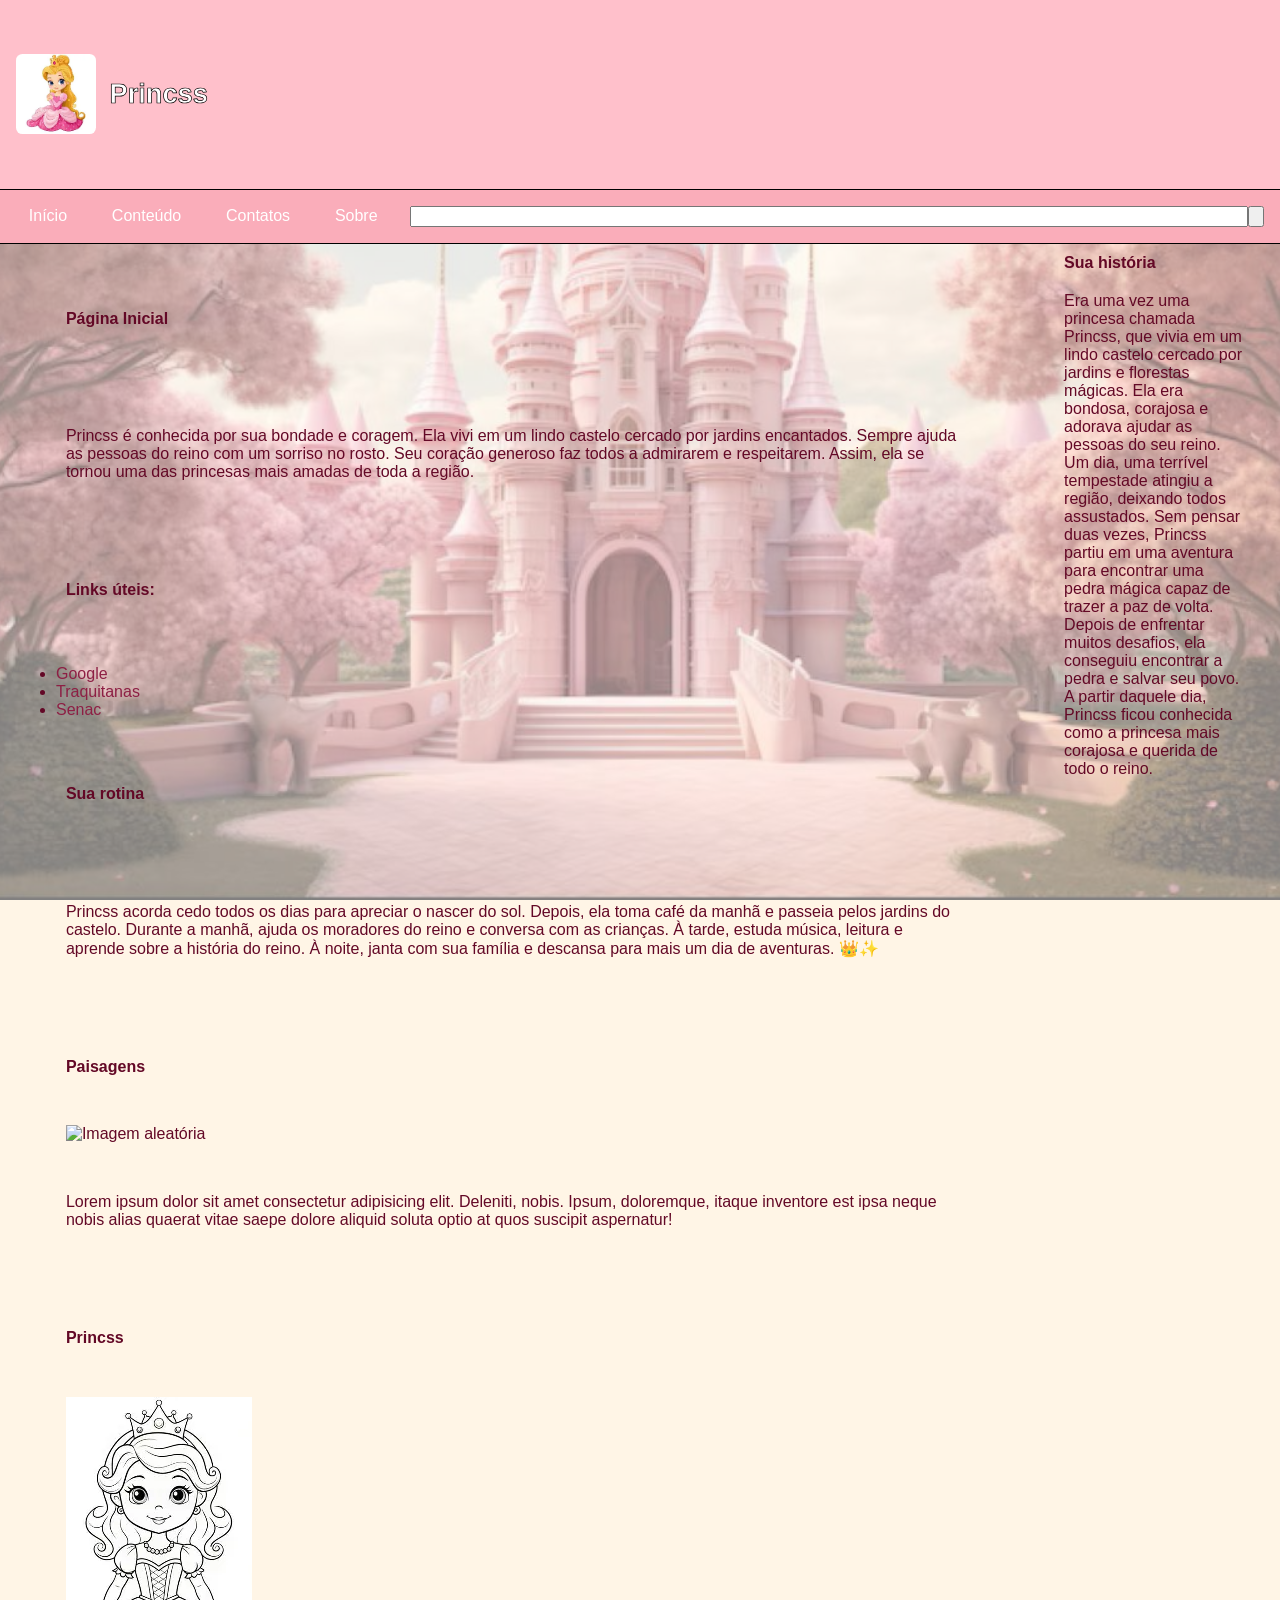
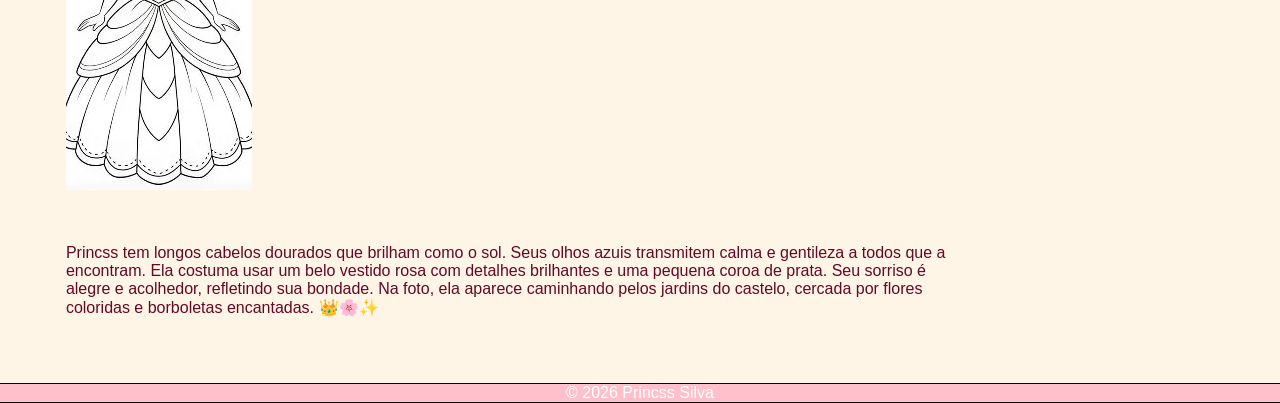
==== commit 43e59675: "Atualização" ====
--- a/index.html
+++ b/index.html
@@ -8,7 +8,7 @@
     <link rel="stylesheet" href="css/style.css">
     <link rel="stylesheet" href="https://cdnjs.cloudflare.com/ajax/libs/font-awesome/7.3.1/css/all.min.css">
     <link rel="shortcut icon" href="img/usar.webp">
- 
+
 </head>
 
 <body>
@@ -25,32 +25,33 @@
 
                 <h1>Princss</h1>
             </div>
+        </header>
 
+
+
+        <!-- Menu principal -->
+        <nav>
+            <div>
+                <a href="index.html" title="Página inicial">
+                    <i class="fa-solid fa-house"></i>
+                    <span>Início</span></a>
+                <a href="conteudo.html" title="Nosso conteúdo">
+                    <i class="fa-solid fa-crown"></i>
+                    <span>Conteúdo</span></a>
+
+                <a href="contatos.html" title="Faça contato">
+                    <i class="fa-solid fa-comments fa-fw"></i>
+                    <span>Contatos</span></a>
+                <a href="sobre.html" title="Sobre a gente">
+                    <i class="fa-solid fa-circle-info fa-fw"></i>
+                    <span>Sobre</span></a>
+            </div>
 
             <!-- Formulário de pesquisa no site -->
             <form action="https://www.google.com/search" method="get" target="_blank">
                 <input type="search" name="q" required>
                 <button type="submit"><i class="fa-solid fa-magnifying-glass fa-fw"></i></button>
             </form>
-        </header>
-
-
-
-        <!-- Menu principal -->
-        <nav>
-            <a href="index.html"  title="Página inicial">
-                <i class="fa-solid fa-house"></i>
-                <span>Início</span></a>
-            <a href="conteudo.html" title="Nosso conteúdo">
-                <i class="fa-solid fa-crown"></i>
-                <span>Conteúdo</span></a>
-
-            <a href="contatos.html" title="Faça contato">
-                <i class="fa-solid fa-comments fa-fw"></i>
-                <span>Contatos</span></a>
-            <a href="sobre.html" title="Sobre a gente">
-                <i class="fa-solid fa-circle-info fa-fw"></i>
-                <span>Sobre</span></a>
         </nav>
 
         <!-- Conteúdo principal -->
--- a/css/style.css
+++ b/css/style.css
@@ -20,7 +20,7 @@
 /* Todos links */
 a {
     text-decoration: none;
-    color: palevioletred;
+    color: rgb(141, 31, 68);
 }
 
 /* Todos os links com ponteiro sobre */
@@ -47,17 +47,18 @@
     /* Sticky footer */
     min-height: 100%;
 }
+
 /* Fundo da página */
-body{
+body {
     background-image: url('../img/fundo2.jpg');
     background-color: blanchedalmond;
     background-position: center;
     background-repeat: no-repeat;
     background-size: cover;
     background-attachment: fixed;
-    color:white;
-}
-}
+    color: white;
+}
+
 
 h1,
 h2,
@@ -87,8 +88,10 @@
 #wrap>header {
 
     padding: 1rem;
-    background-color: palevioletred;
+    background-color: pink;
     color: white;
+    display: flex;
+    flex-direction: column;
 }
 
 /* Apenas imagem dentro do header. */
@@ -106,14 +109,14 @@
 }
 
 /* Formulário de pesquisa no header. */
-#wrap>header form {
+/* #wrap>header form {
     margin-top: 1rem;
     display: flex;
 
-}
+} */
 
 /* O campo de pesquisa cresce o máximo possível. */
-#wrap>header form input {
+/* #wrap>header form input {
     flex-grow: 1;
     border-radius: .6rem 0 0 .6rem;
 
@@ -122,18 +125,18 @@
 #wrap>header form button {
     border-radius: 0 .6rem .6rem 0;
 
-}
+} */
 
 /* 
         Seleciona todos os filhos do form e
         herda as configurações da fonte dos elementos raiz (HTML, BODY). */
-#wrap>header form>* {
+/* #wrap>header form>* {
     font-size: inherit;
     font-family: inherit;
     border: none;
     padding: .5rem;
     box-shadow: 0 1px 2px 0 rgba(0, 0, 0, .2);
-}
+} */
 
 
 
@@ -143,6 +146,7 @@
     color: #fff;
     -webkit-text-stroke: .7px black;
     padding-left: .85rem;
+    align-items: center;
 
 }
 
@@ -159,21 +163,42 @@
 
 /***** Menu principal *****/
 #wrap>nav {
-    background-color: pink;
-    display: flex;
-    justify-content: space-around;
+    background-color: rgb(250, 173, 186);
+    display: flex;
+    flex-direction: column;
+    /*justify-content: flex-end; coloca todos os icones grudado , no canto direito*/
     border-top: 1px solid black;
     border-bottom: 1px solid black;
 }
 
-
-
-#wrap>nav>a {
+#wrap>nav div {
+    display: flex;
+    justify-content: space-around;
+}
+
+#wrap>nav>form {
+    display: flex;
+    padding: 1rem;
+    flex-grow: 1;
+}
+
+#wrap>nav>form input {
+    flex-grow: 1;
+}
+
+
+/* Somente o primeiro filho <a> do <nav>
+#wrap>nav a:first-child {
+    margin-right: auto;
+}*/
+
+
+#wrap>nav a {
     padding: .8rem .5rem;
     display: flex;
     flex-direction: column;
     align-items: center;
-    gap: .10rem;
+    gap: .3rem;
     color: white;
     transition: .2s;
 }
@@ -189,7 +214,7 @@
 }
 
 #wrap>footer a:hover {
-    padding: .1.5rem;
+    padding: 15rem;
     background-color: blanchedalmond;
     color: black;
 }
@@ -218,7 +243,7 @@
 }
 
 #wrap>main {
-     /* Sticky footer */
+    /* Sticky footer */
     flex: 1;
     min-height: 100%;
     display: flex;
@@ -227,22 +252,98 @@
 
 #wrap>main section,
 #wrap>main article {
-    padding: 0 1.5rem;
-     background-color: rgba(255, 255, 255, 0.5);
-
-     /* Sticky footer */
+    padding: 1rem;
+    background-color: rgba(255, 255, 255, 0.5);
+
+    /* Sticky footer */
     flex: 1;
-    
-}
+
+}
+
 #wrap>main aside {
     padding: 0 1.5rem;
     background-color: rgba(255, 255, 255, 0.5);
-     /* Sticky footer */
+    /* Sticky footer */
     flex: 1;
-    
-}
+
+}
+
 /*muda a cor perto do rodapé 
 #wrap>main aside {
     background-color: rgb(222, 222, 222);
     padding: 0 1rem;
-}*/+}*/
+
+#wrap>main {
+    font-family: Verdana, Geneva, Tahoma, sans-serif;
+    font-size: 16px;
+    color: rgb(99, 8, 38);
+}
+
+/***********************
+/***** RESPONSIVIDADE *****/
+
+/**** HEADER *****/
+
+@media screen and (min-width: 576px) {
+    #wrap>header {
+
+        /* Elementos lado-a-lado */
+        flex-direction: row;
+        /* Na linha central */
+        align-items: center;
+        /* Afastados */
+        justify-content: space-between;
+
+    }
+
+    #wrap>header>div {
+        /* Logo e título crescem o máximo possível */
+        flex-grow: 1;
+    }
+
+}
+
+@media screen and (min-width:800px) {
+
+    #wrap>nav {
+
+        flex-direction: row;
+
+    }
+}
+
+/***** Telas de 640px ou mais *****/
+/***** MENU PRINCIPAL *****/
+
+@media screen and (min-width: 640px) {
+
+    #wrap>nav a {
+        padding: .8rem 1rem;
+        /* Elementos lado-a-lado */
+        flex-direction: row;
+        /* Ajusta o preenchimento */
+        gap: .8rem;
+    }
+
+    #wrap>nav i {
+        /* Diminui ícones */
+        font-size: 1.4rem;
+    }
+
+}
+
+@media screen and (min-width: 768px) {
+
+    /***** CONTEÚDO PRINCIPAL *****/
+    #wrap>main {
+        flex-direction: row;
+    }
+
+    #wrap>main aside {
+        flex-basis: 250px;
+        /* Hack caso "flex-basis" falhe!*/
+        min-width: 250px;
+        max-width: 250px;
+    }
+}
